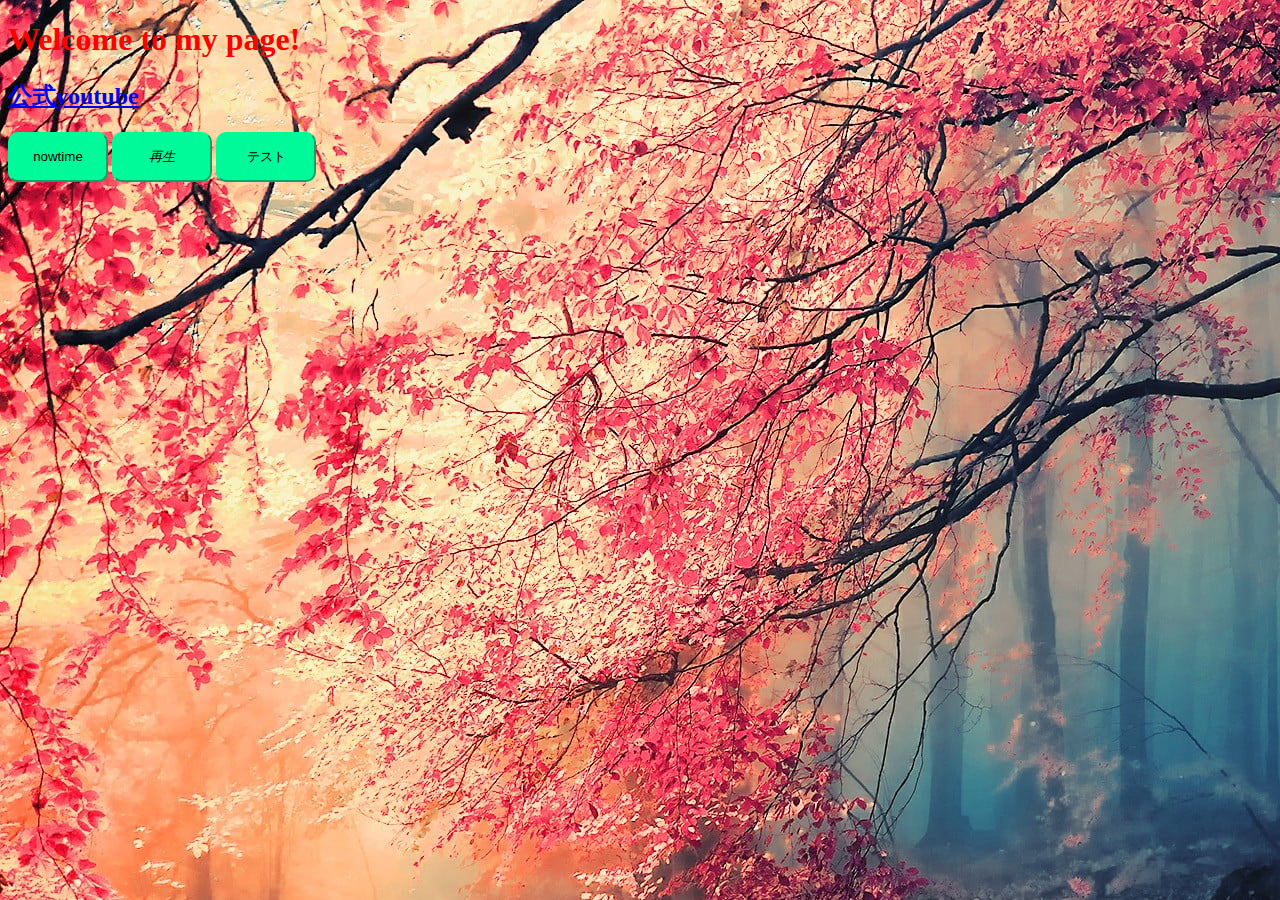
==== index.html @ 115ddf04 "qqq" ====
<!DOCTYPE html>
<html lang="ja">

  <head>
    <link rel="shortcut icon" href="image/favicon.ico">
    <link rel="apple-touch-icon" sizes="180x180" href="image/favicon.ico">
    <meta charset="UTF-8">
    <meta http-equiv="X-UA-Compatible" content="IE=edge">
    <meta name="viewport" content="width=device-width, initial-scale=1.0">
    <link href="css/style.css" rel="stylesheet" />
    <title>Libe_homepage</title>
  </head>

  <body>
    <h1 id="welcome_text">Welcome to my page!</h1>
    <h2 id="youtube_link"><a href="https://www.youtube.com/channel/UCcMKCZDhJuiIXb4PrH1NsfQ">公式youtube</a></h2>
    <audio id="bgm1" preload loop>
      <source src="js/Audio/Weight of the World.mp3" type="audio/mp3">
    </audio>
    <input id="nowtime_kakunin" type="button" value="nowtime" onclick="push_button()">
    <button id="btn-play" type="button"><i class="fas fa-play">再生</i></button>
    <input id="cookie_test" type="button" value="テスト" onclick="cookie_tests()">
    <script src="js/script.js"></script>
  </body>

</html>
---- css/style.css ----
body {
  background-image: url(image/ダウンロード.jpeg);
}

#welcome_text {
  color: red;
}

#nowtime_kakunin {
  background: #00fa9a;
  border-color: #00fa9a;
  border-radius: 10px;
  width: 100px;
  height: 50px;
}

#btn-play {
  background: #00fa9a;
  border-color: #00fa9a;
  color: black;
  border-radius: 10px;
  width: 100px;
  height: 50px;
}

#cookie_test{
  background: #00fa9a;
  border-color: #00fa9a;
  color: black;
  border-radius: 10px;
  width: 100px;
  height: 50px;
}

#youtube_link{
  color: #00fa9a;
}
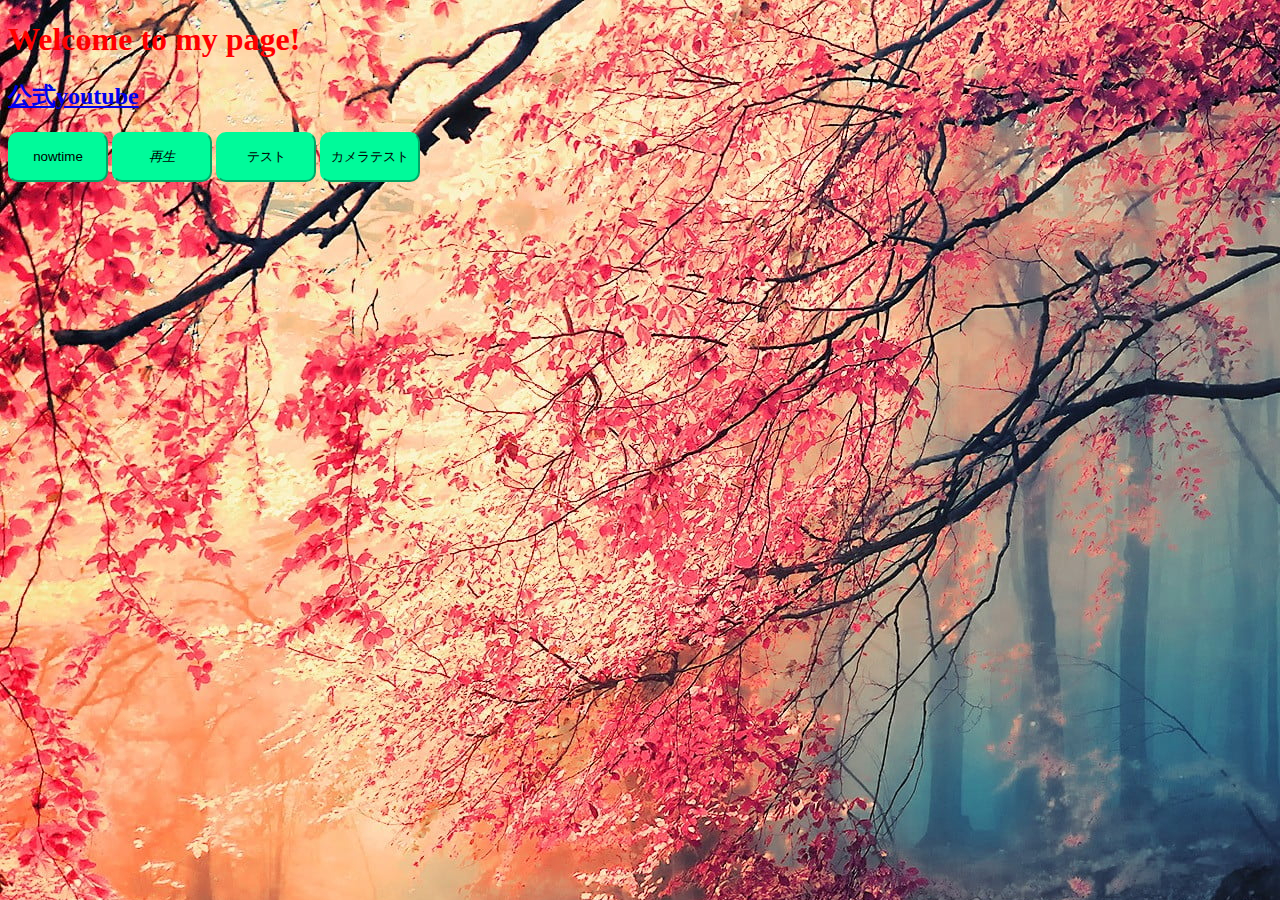
==== commit 475ca1ee: "qqq" ====
--- a/index.html
+++ b/index.html
@@ -20,6 +20,7 @@
     <input id="nowtime_kakunin" type="button" value="nowtime" onclick="push_button()">
     <button id="btn-play" type="button"><i class="fas fa-play">再生</i></button>
     <input id="cookie_test" type="button" value="テスト" onclick="cookie_tests()">
+    <input id="cameratest" type="button" value="カメラテスト" onclick="camera_redirectd_()">
     <script src="js/script.js"></script>
   </body>
 
--- a/css/style.css
+++ b/css/style.css
@@ -4,6 +4,14 @@
 
 #welcome_text {
   color: red;
+}
+
+#cameratest {
+  background: #00fa9a;
+  border-color: #00fa9a;
+  border-radius: 10px;
+  width: 100px;
+  height: 50px;
 }
 
 #nowtime_kakunin {
@@ -23,7 +31,7 @@
   height: 50px;
 }
 
-#cookie_test{
+#cookie_test {
   background: #00fa9a;
   border-color: #00fa9a;
   color: black;
@@ -32,6 +40,6 @@
   height: 50px;
 }
 
-#youtube_link{
+#youtube_link {
   color: #00fa9a;
 }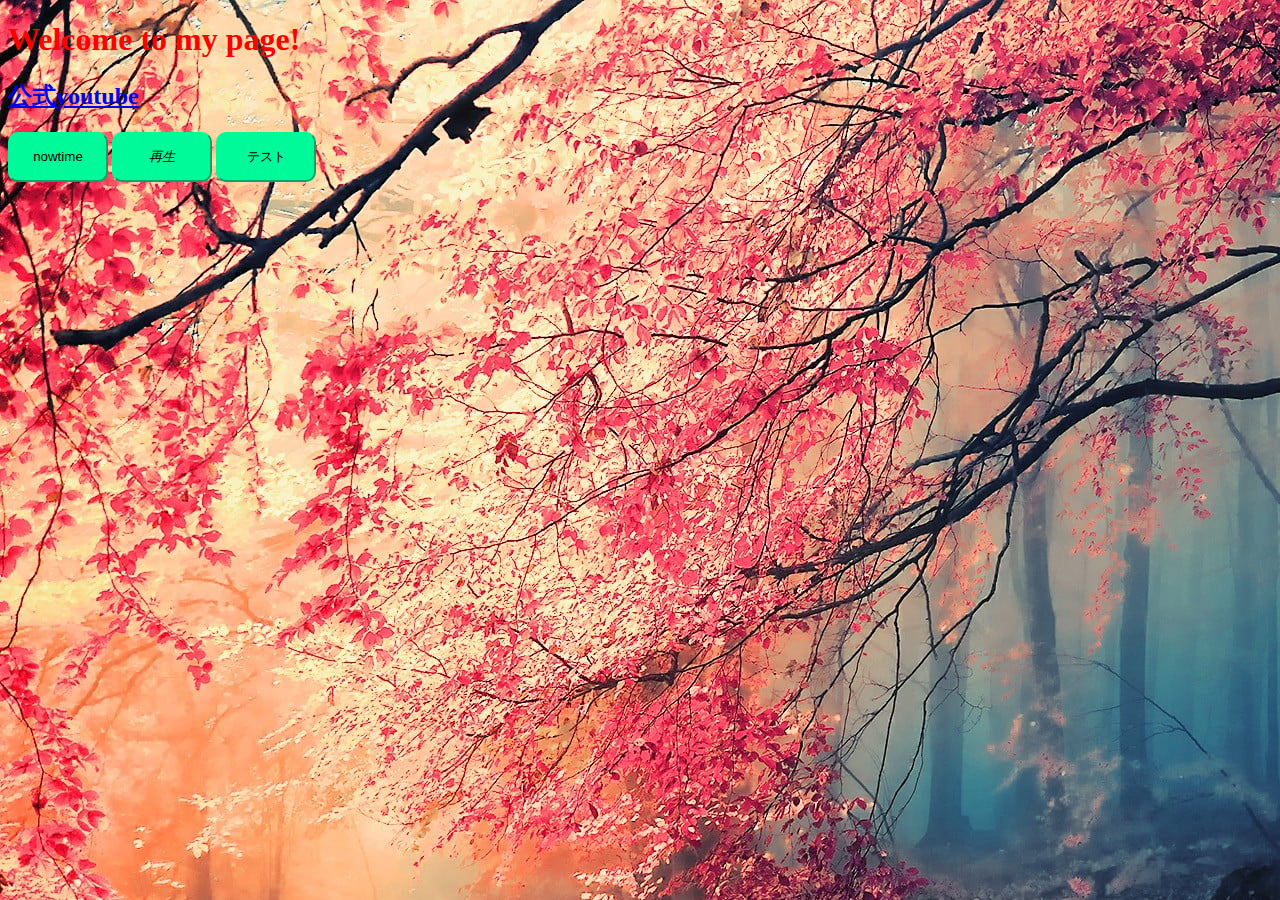
==== commit d0651a94: "qqq" ====
--- a/index.html
+++ b/index.html
@@ -20,7 +20,6 @@
     <input id="nowtime_kakunin" type="button" value="nowtime" onclick="push_button()">
     <button id="btn-play" type="button"><i class="fas fa-play">再生</i></button>
     <input id="cookie_test" type="button" value="テスト" onclick="cookie_tests()">
-    <input id="cameratest" type="button" value="カメラテスト" onclick="camera_redirectd_()">
     <script src="js/script.js"></script>
   </body>
 
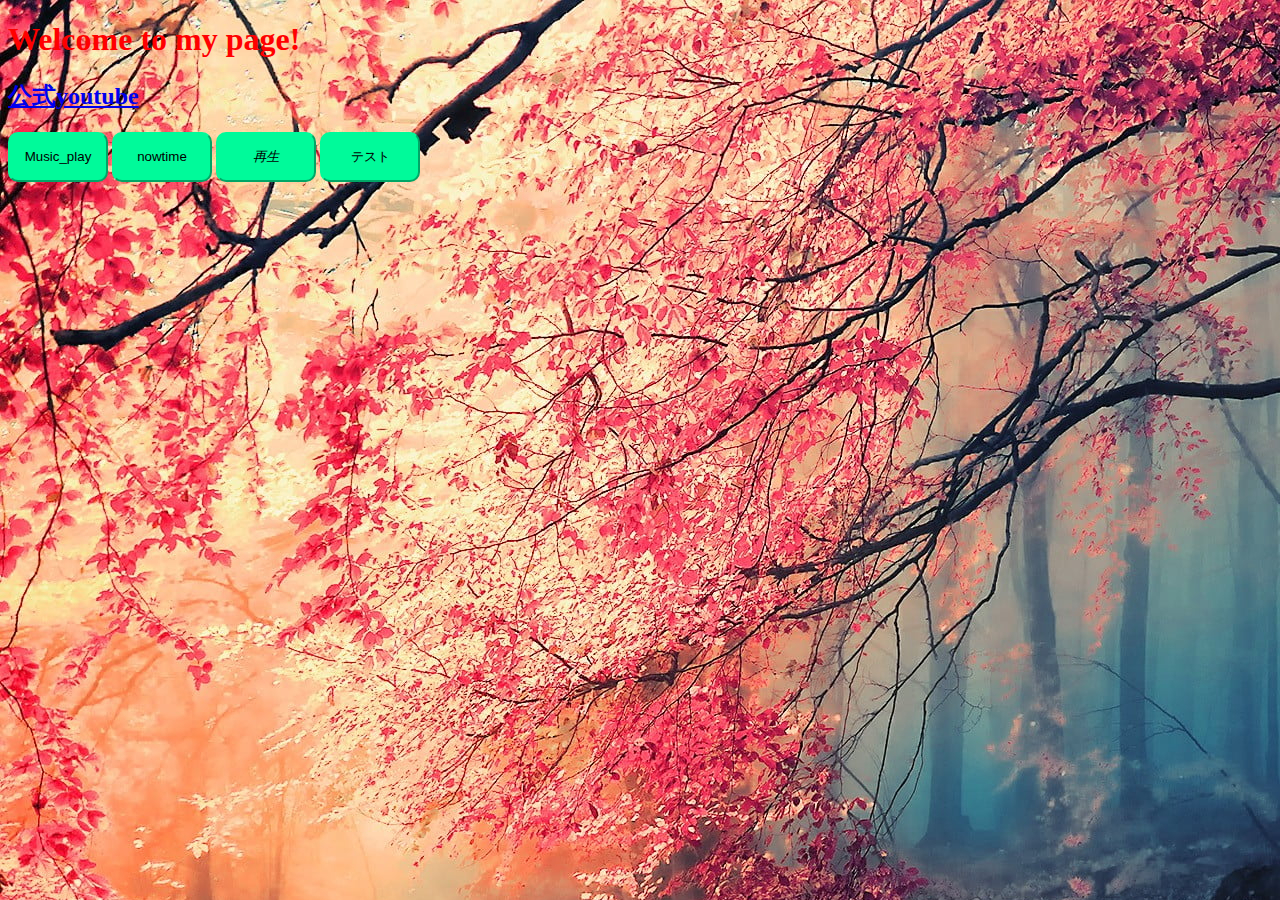
==== commit 7a7b982a: "musicplay!" ====
--- a/index.html
+++ b/index.html
@@ -1,26 +1,27 @@
 <!DOCTYPE html>
 <html lang="ja">
 
-  <head>
-    <link rel="shortcut icon" href="image/favicon.ico">
-    <link rel="apple-touch-icon" sizes="180x180" href="image/favicon.ico">
-    <meta charset="UTF-8">
-    <meta http-equiv="X-UA-Compatible" content="IE=edge">
-    <meta name="viewport" content="width=device-width, initial-scale=1.0">
-    <link href="css/style.css" rel="stylesheet" />
-    <title>Libe_homepage</title>
-  </head>
+<head>
+  <link rel="shortcut icon" href="image/favicon.ico">
+  <link rel="apple-touch-icon" sizes="180x180" href="image/favicon.ico">
+  <meta charset="UTF-8">
+  <meta http-equiv="X-UA-Compatible" content="IE=edge">
+  <meta name="viewport" content="width=device-width, initial-scale=1.0">
+  <link href="css/style.css" rel="stylesheet" />
+  <title>Libe_homepage</title>
+</head>
 
-  <body>
-    <h1 id="welcome_text">Welcome to my page!</h1>
-    <h2 id="youtube_link"><a href="https://www.youtube.com/channel/UCcMKCZDhJuiIXb4PrH1NsfQ">公式youtube</a></h2>
-    <audio id="bgm1" preload loop>
-      <source src="js/Audio/Weight of the World.mp3" type="audio/mp3">
-    </audio>
-    <input id="nowtime_kakunin" type="button" value="nowtime" onclick="push_button()">
-    <button id="btn-play" type="button"><i class="fas fa-play">再生</i></button>
-    <input id="cookie_test" type="button" value="テスト" onclick="cookie_tests()">
-    <script src="js/script.js"></script>
-  </body>
+<body>
+  <h1 id="welcome_text">Welcome to my page!</h1>
+  <h2 id="youtube_link"><a href="https://www.youtube.com/channel/UCcMKCZDhJuiIXb4PrH1NsfQ">公式youtube</a></h2>
+  <audio id="bgm1" preload loop>
+    <source src="js/Audio/Weight of the World.mp3" type="audio/mp3">
+  </audio>
+  <input id="music_page" type="button" value="Music_play" onclick="music_play()">
+  <input id="nowtime_kakunin" type="button" value="nowtime" onclick="push_button()">
+  <button id="btn-play" type="button"><i class="fas fa-play">再生</i></button>
+  <input id="cookie_test" type="button" value="テスト" onclick="cookie_tests()">
+  <script src="js/script.js"></script>
+</body>
 
 </html>--- a/css/style.css
+++ b/css/style.css
@@ -4,6 +4,14 @@
 
 #welcome_text {
   color: red;
+}
+
+#music_page{
+  background: #00fa9a;
+  border-color: #00fa9a;
+  border-radius: 10px;
+  width: 100px;
+  height: 50px;
 }
 
 #cameratest {
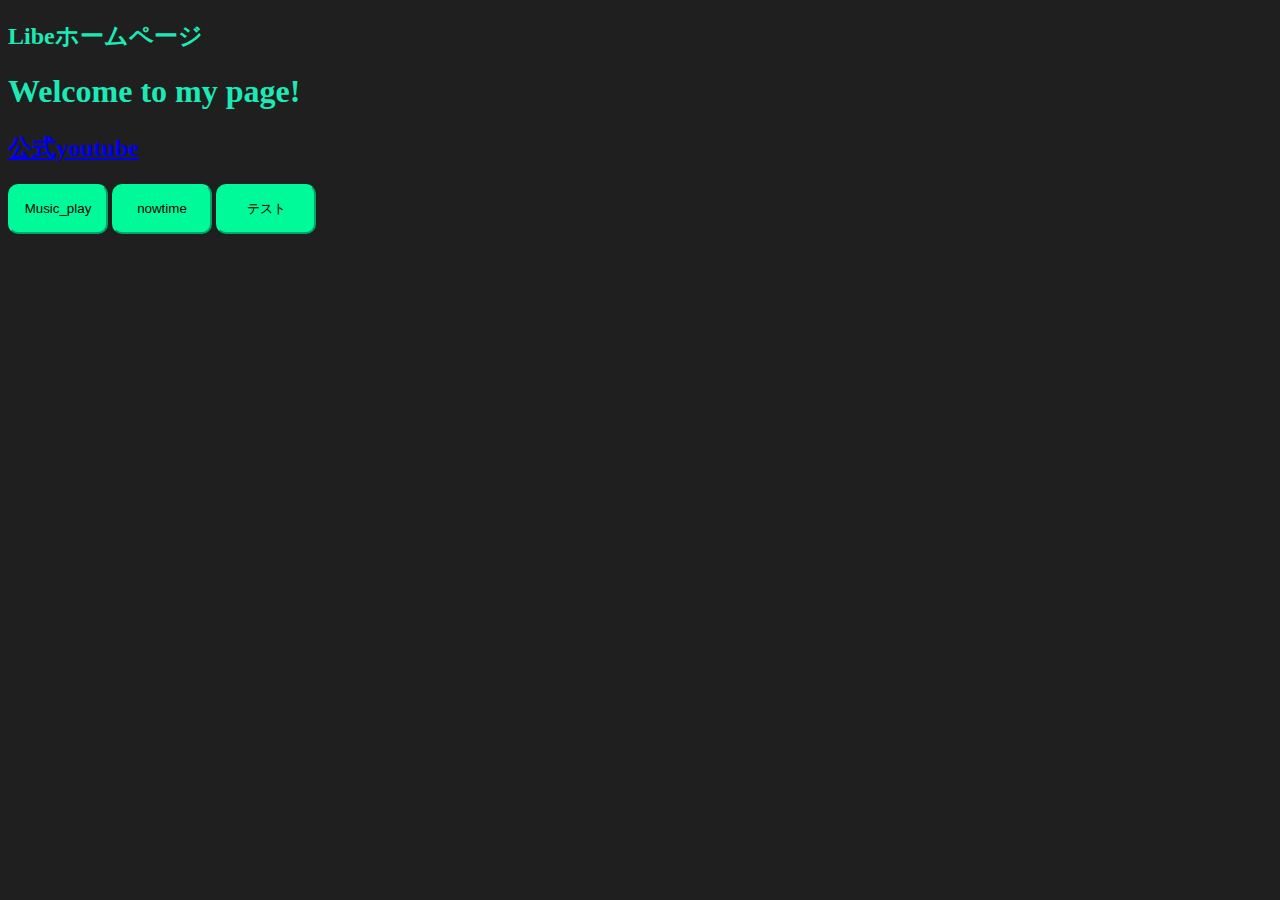
==== commit cd91fcef: "kusa" ====
--- a/index.html
+++ b/index.html
@@ -1,27 +1,29 @@
 <!DOCTYPE html>
 <html lang="ja">
 
-<head>
-  <link rel="shortcut icon" href="image/favicon.ico">
-  <link rel="apple-touch-icon" sizes="180x180" href="image/favicon.ico">
-  <meta charset="UTF-8">
-  <meta http-equiv="X-UA-Compatible" content="IE=edge">
-  <meta name="viewport" content="width=device-width, initial-scale=1.0">
-  <link href="css/style.css" rel="stylesheet" />
-  <title>Libe_homepage</title>
-</head>
+  <head>
+    <link rel="shortcut icon" href="image/favicon.ico">
+    <link rel="apple-touch-icon" sizes="180x180" href="image/favicon.ico">
+    <meta charset="UTF-8">
+    <meta http-equiv="X-UA-Compatible" content="IE=edge">
+    <meta name="viewport" content="width=device-width, initial-scale=1.0">
+    <link href="css/style.css" rel="stylesheet" />
+    <title>Libe_homepage</title>
+  </head>
 
-<body>
-  <h1 id="welcome_text">Welcome to my page!</h1>
-  <h2 id="youtube_link"><a href="https://www.youtube.com/channel/UCcMKCZDhJuiIXb4PrH1NsfQ">公式youtube</a></h2>
-  <audio id="bgm1" preload loop>
-    <source src="js/Audio/Weight of the World.mp3" type="audio/mp3">
-  </audio>
-  <input id="music_page" type="button" value="Music_play" onclick="music_play()">
-  <input id="nowtime_kakunin" type="button" value="nowtime" onclick="push_button()">
-  <button id="btn-play" type="button"><i class="fas fa-play">再生</i></button>
-  <input id="cookie_test" type="button" value="テスト" onclick="cookie_tests()">
-  <script src="js/script.js"></script>
-</body>
+  <body>
+    <div id="group1">
+      <h2 id="text2" onclick="homeback()">Libeホームページ</h2>
+    </div>
+    <h1 id="welcome_text" ondblclick="gate()">Welcome to my page!</h1>
+    <h2 id="youtube_link"><a href="https://www.youtube.com/channel/UCcMKCZDhJuiIXb4PrH1NsfQ">公式youtube</a></h2>
+    <audio id="bgm1" preload loop>
+      <source src="js/Audio/Weight of the World.mp3" type="audio/mp3">
+    </audio>
+    <input id="music_page" type="button" value="Music_play" onclick="music_play()">
+    <input id="nowtime_kakunin" type="button" value="nowtime" onclick="push_button()">
+    <input id="cookie_test" type="button" value="テスト" onclick="cookie_tests()">
+    <script src="js/script.js"></script>
+  </body>
 
 </html>--- a/css/style.css
+++ b/css/style.css
@@ -1,12 +1,18 @@
 body {
-  background-image: url(image/ダウンロード.jpeg);
+  background-color: #1F1F1F;
 }
 
 #welcome_text {
-  color: red;
+  user-select: none;
+  color: #1de9b6;
 }
 
-#music_page{
+#text2 {
+  color: #1de9b6;
+  user-select: none;
+}
+
+#music_page {
   background: #00fa9a;
   border-color: #00fa9a;
   border-radius: 10px;
